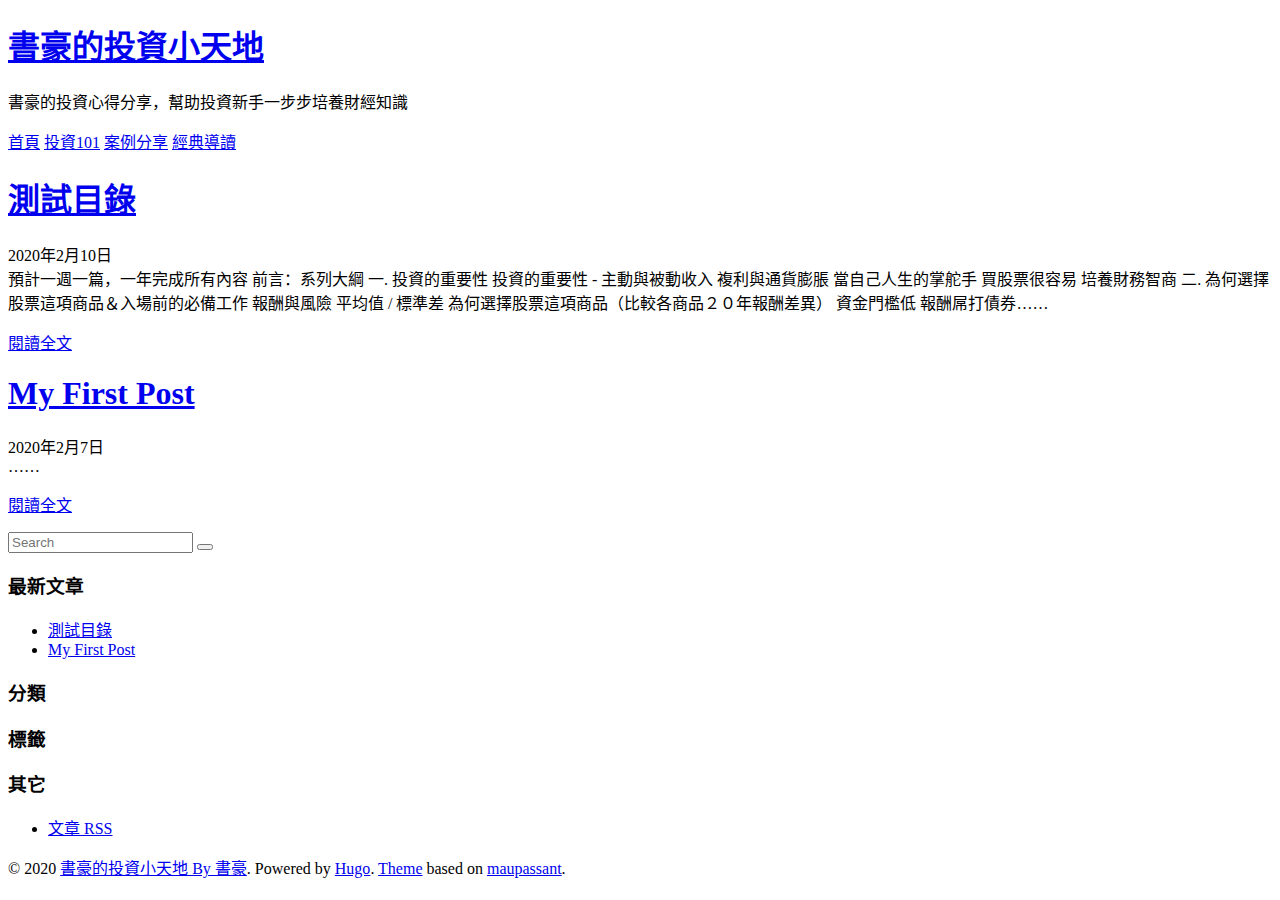
==== index.html @ 3402f165 "Fix baseURL" ====
<!doctype html>
<html lang="zh-CN">
<head>
	<meta name="generator" content="Hugo 0.64.0" />

    <meta charset="utf-8">
    <meta http-equiv="X-UA-Compatible" content="IE=edge">
    <meta name="viewport" content="width=device-width, initial-scale=1">

    <title>書豪的投資小天地 | 書豪的投資心得分享，幫助投資新手一步步培養財經知識</title>
    <meta property="og:title" content="書豪的投資小天地 | 書豪的投資心得分享，幫助投資新手一步步培養財經知識">
    <meta property="og:type" content="website">
    <meta name="Keywords" content="">
    <meta name="description" content="">
    <meta property="og:url" content="https://shuhao20200202.github.io/">
    <link rel="shortcut icon" href="/favicon.ico" type="image/x-icon">

    <link rel="stylesheet" href='/css/normalize.css'>
    <link rel="stylesheet" href='/css/style.css'>
    <link rel="alternate" type="application/rss+xml+xml" href="https://shuhao20200202.github.io/index.xml" title="書豪的投資小天地" />
    <script type="text/javascript" src="//cdnjs.cloudflare.com/ajax/libs/jquery/3.4.1/jquery.min.js"></script>

    
    <script async src="//pagead2.googlesyndication.com/pagead/js/adsbygoogle.js"></script>
    <script>
    (adsbygoogle = window.adsbygoogle || []).push({
        google_ad_client: "ca-pub-4031353640611810",
        enable_page_level_ads: true
    });
    </script>
    


    
    
        <link rel="stylesheet" href='/css/douban.css'>
    
        <link rel="stylesheet" href='/css/other.css'>
    
</head>


<body>
    <header id="header" class="clearfix">
    <div class="container">
        <div class="col-group">
            <div class="site-name ">
                
                    <h1>
                        <a id="logo" href="https://shuhao20200202.github.io/">
                            書豪的投資小天地
                        </a>
                    </h1>
                
                <p class="description">書豪的投資心得分享，幫助投資新手一步步培養財經知識</p>
            </div>
            <div>
                <nav id="nav-menu" class="clearfix">
                    <a class="current" href="https://shuhao20200202.github.io/">首頁</a>
                    
                    <a  href="https://shuhao20200202.github.io/tools/" title="投資101">投資101</a>
                    
                    <a  href="https://shuhao20200202.github.io/archives/" title="案例分享">案例分享</a>
                    
                    <a  href="https://shuhao20200202.github.io/about/" title="經典導讀">經典導讀</a>
                    
                </nav>
            </div>
        </div>
    </div>
</header>

    <div id="body">
        <div class="container">
            <div class="col-group">

                <div class="col-8" id="main">
                    
<div class="res-cons">
    
    <article class="post">
        <header>
            <h1 class="post-title">
                <a href="https://shuhao20200202.github.io/posts/book_index/" title="測試目錄">測試目錄</a>
            </h1>
        </header>
        <date class="post-meta meta-date">
            2020年2月10日
        </date>
        
        <div class="post-content">
            預計一週一篇，一年完成所有內容 前言：系列大綱 一. 投資的重要性 投資的重要性 - 主動與被動收入 複利與通貨膨脹 當自己人生的掌舵手 買股票很容易 培養財務智商 二. 為何選擇股票這項商品＆入場前的必備工作 報酬與風險 平均值 / 標準差 為何選擇股票這項商品（比較各商品２０年報酬差異） 資金門檻低 報酬屌打債券……
        </div>
        <p class="readmore"><a href="https://shuhao20200202.github.io/posts/book_index/">閱讀全文</a></p>
    </article>
    
    <article class="post">
        <header>
            <h1 class="post-title">
                <a href="https://shuhao20200202.github.io/posts/my-first-post/" title="My First Post">My First Post</a>
            </h1>
        </header>
        <date class="post-meta meta-date">
            2020年2月7日
        </date>
        
        <div class="post-content">
            ……
        </div>
        <p class="readmore"><a href="https://shuhao20200202.github.io/posts/my-first-post/">閱讀全文</a></p>
    </article>
    
    






</div>

                </div>

                <div id="secondary">
    <section class="widget">
        <form id="search" action='https://shuhao20200202.github.io/search/' method="get" accept-charset="utf-8" target="_blank" _lpchecked="1">
      
      <input type="text" name="q" maxlength="20" placeholder="Search">
      <input type="hidden" name="sitesearch" value="https://shuhao20200202.github.io/">
      <button type="submit" class="submit icon-search"></button>
</form>
    </section>
    
    <section class="widget">
        <h3 class="widget-title">最新文章</h3>
<ul class="widget-list">
    
    <li>
        <a href="https://shuhao20200202.github.io/posts/book_index/" title="測試目錄">測試目錄</a>
    </li>
    
    <li>
        <a href="https://shuhao20200202.github.io/posts/my-first-post/" title="My First Post">My First Post</a>
    </li>
    
</ul>

    </section>

    


    <section class="widget">
        <h3 class="widget-title">分類</h3>
<ul class="widget-list">
    
</ul>

    </section>

    <section class="widget">
        <h3 class="widget-title">標籤</h3>
<div class="tagcloud">
    
</div>

    </section>

    


    <section class="widget">
        <h3 class="widget-title">其它</h3>
        <ul class="widget-list">
            <li><a href="https://shuhao20200202.github.io/index.xml">文章 RSS</a></li>
        </ul>
    </section>
</div>
            </div>
        </div>
    </div>
    <footer id="footer">
    <div class="container">
        &copy; 2020 <a href="https://shuhao20200202.github.io/">書豪的投資小天地 By 書豪</a>.
        Powered by <a rel="nofollow noreferer noopener" href="https://gohugo.io" target="_blank">Hugo</a>.
        <a href="https://www.flysnow.org/" target="_blank">Theme</a> based on <a href="https://github.com/flysnow-org/maupassant-hugo" target="_blank">maupassant</a>.
        
    </div>
</footer>



<a id="rocket" href="#top"></a>
<script type="text/javascript" src='/js/totop.js?v=0.0.0' async=""></script>



    <script type="text/javascript" src="//busuanzi.ibruce.info/busuanzi/2.3/busuanzi.pure.mini.js" async></script>




    <script src='/js/douban.js'></script>

</body>

</html>
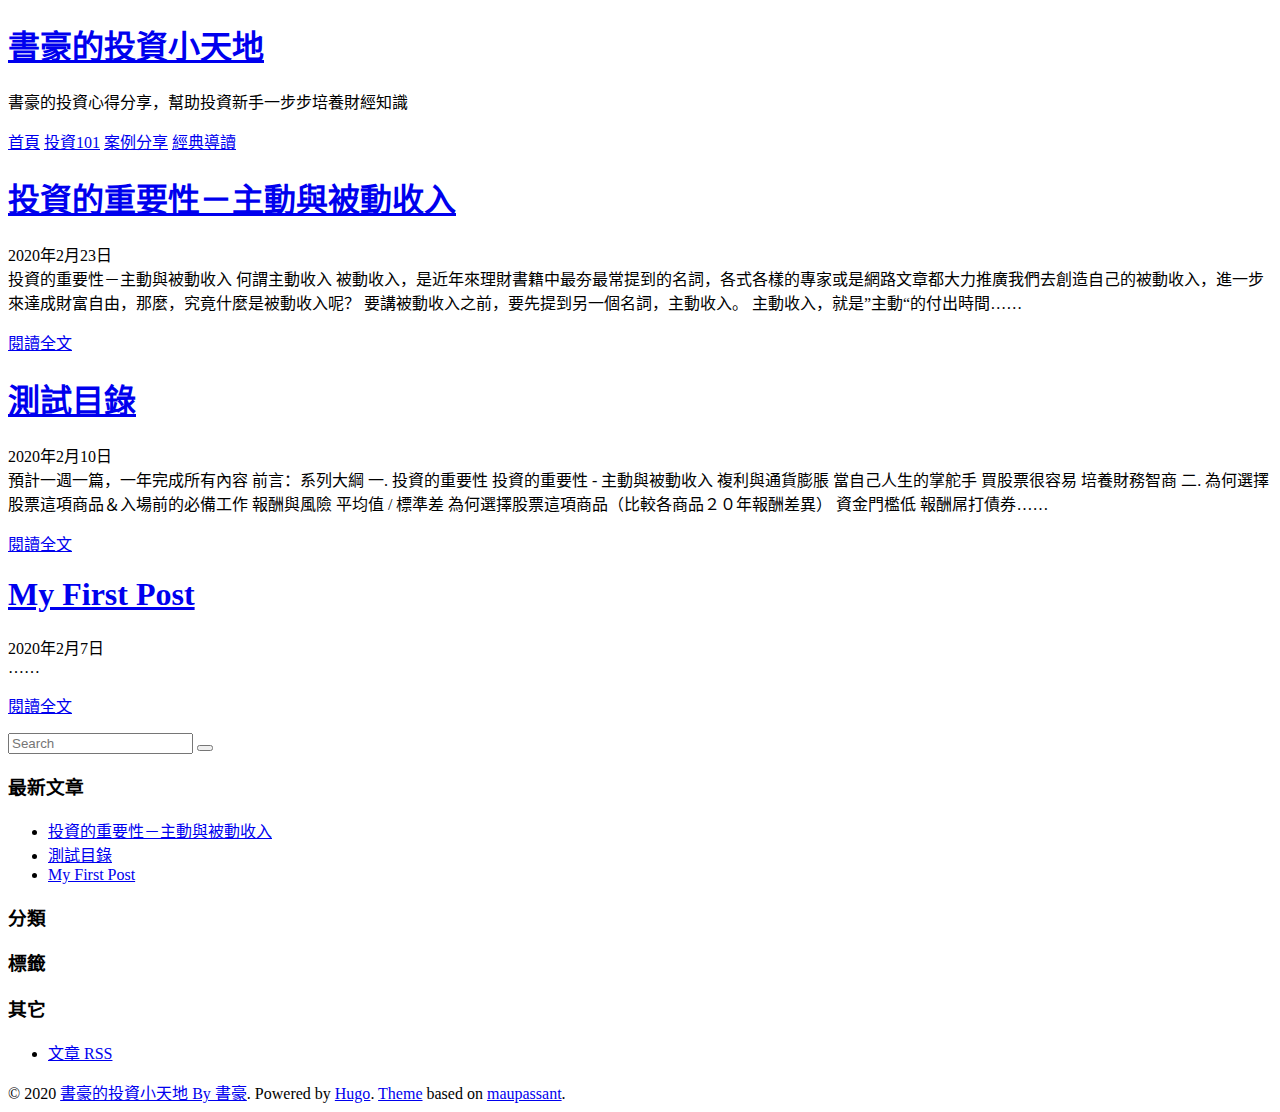
==== commit 06d80dda: "test image" ====
--- a/index.html
+++ b/index.html
@@ -81,6 +81,22 @@
     <article class="post">
         <header>
             <h1 class="post-title">
+                <a href="https://shuhao20200202.github.io/posts/article1-2/" title="投資的重要性－主動與被動收入">投資的重要性－主動與被動收入</a>
+            </h1>
+        </header>
+        <date class="post-meta meta-date">
+            2020年2月23日
+        </date>
+        
+        <div class="post-content">
+            投資的重要性－主動與被動收入 何謂主動收入 被動收入，是近年來理財書籍中最夯最常提到的名詞，各式各樣的專家或是網路文章都大力推廣我們去創造自己的被動收入，進一步來達成財富自由，那麼，究竟什麼是被動收入呢？ 要講被動收入之前，要先提到另一個名詞，主動收入。 主動收入，就是”主動“的付出時間……
+        </div>
+        <p class="readmore"><a href="https://shuhao20200202.github.io/posts/article1-2/">閱讀全文</a></p>
+    </article>
+    
+    <article class="post">
+        <header>
+            <h1 class="post-title">
                 <a href="https://shuhao20200202.github.io/posts/book_index/" title="測試目錄">測試目錄</a>
             </h1>
         </header>
@@ -136,6 +152,10 @@
 <ul class="widget-list">
     
     <li>
+        <a href="https://shuhao20200202.github.io/posts/article1-2/" title="投資的重要性－主動與被動收入">投資的重要性－主動與被動收入</a>
+    </li>
+    
+    <li>
         <a href="https://shuhao20200202.github.io/posts/book_index/" title="測試目錄">測試目錄</a>
     </li>
     
